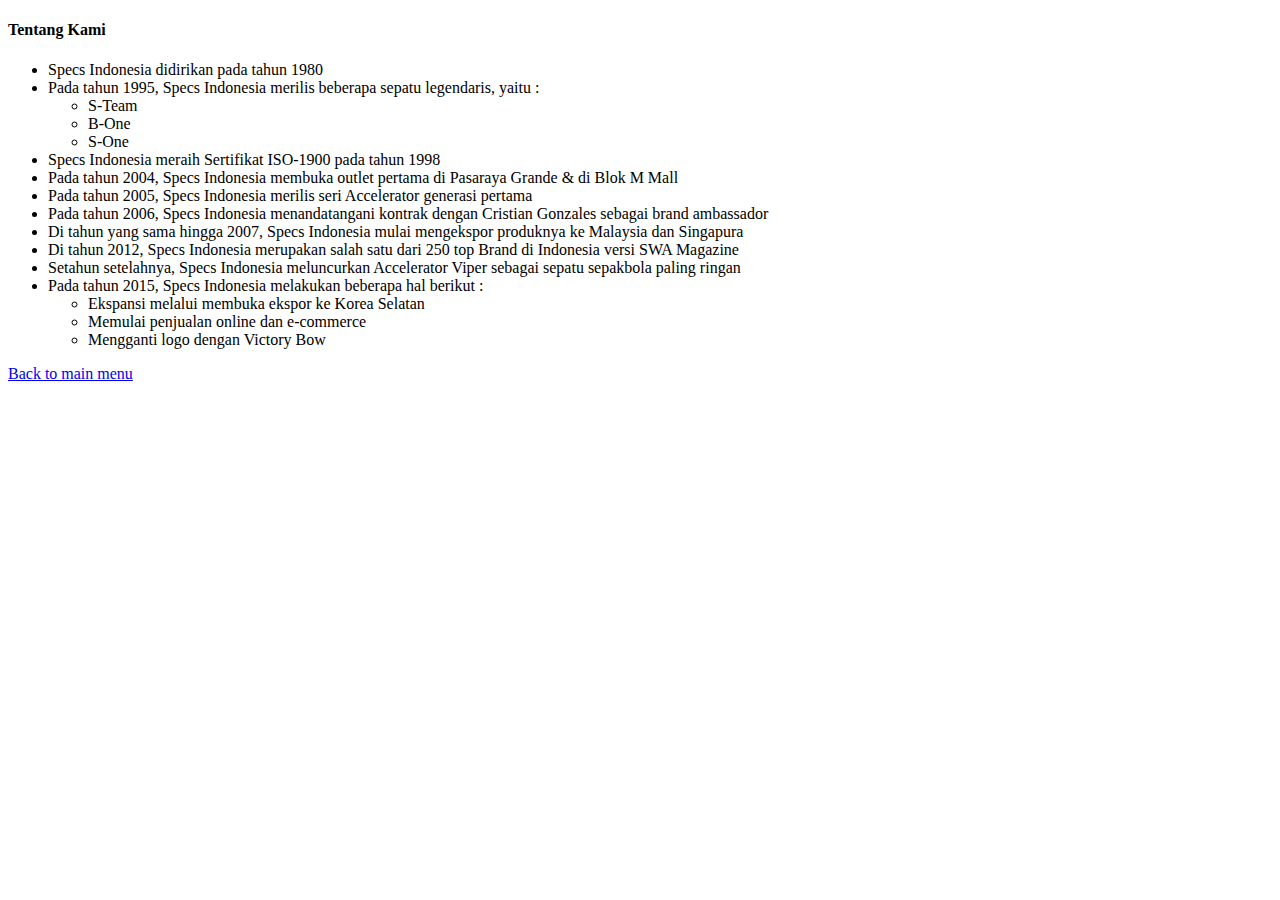
==== about.html @ b8de9849 "Add about.html" ====
<!DOCTYPE html>
<html lang="en">
<head>
    <meta charset="UTF-8">
    <meta name="viewport" content="width=device-width, initial-scale=1.0">
    <title>About Specs Indonesia</title>
</head>
<body>
    <h4>Tentang Kami</h4>
    <ul>
        <li>Specs Indonesia didirikan pada tahun 1980</li>
        <li>Pada tahun 1995, Specs Indonesia merilis beberapa sepatu legendaris, yaitu :</li>
        <ul>
            <li>S-Team</li>
            <li>B-One</li>
            <li>S-One</li>
        </ul>
        <li>Specs Indonesia meraih Sertifikat ISO-1900 pada tahun 1998</li>
        <li>Pada tahun 2004, Specs Indonesia membuka outlet pertama di Pasaraya Grande & di Blok M Mall</li>
        <li>Pada tahun 2005, Specs Indonesia merilis seri Accelerator generasi pertama</li>
        <li>Pada tahun 2006, Specs Indonesia menandatangani kontrak dengan Cristian Gonzales sebagai brand ambassador</li>
        <li>Di tahun yang sama hingga 2007, Specs Indonesia mulai mengekspor produknya ke Malaysia dan Singapura</li>
        <li>Di tahun 2012, Specs Indonesia merupakan salah satu dari 250 top Brand di Indonesia versi SWA Magazine</li>
        <li>Setahun setelahnya, Specs Indonesia meluncurkan Accelerator Viper sebagai sepatu sepakbola paling ringan</li>
        <li>Pada tahun 2015, Specs Indonesia melakukan beberapa hal berikut :
            <ul>
                <li>Ekspansi melalui membuka ekspor ke Korea Selatan</li>
                <li>Memulai penjualan online dan e-commerce</li>
                <li>Mengganti logo dengan Victory Bow</li>
            </ul>
        </li>
    </ul>
    <a href="index.html">Back to main menu</a>
</body>
</html>
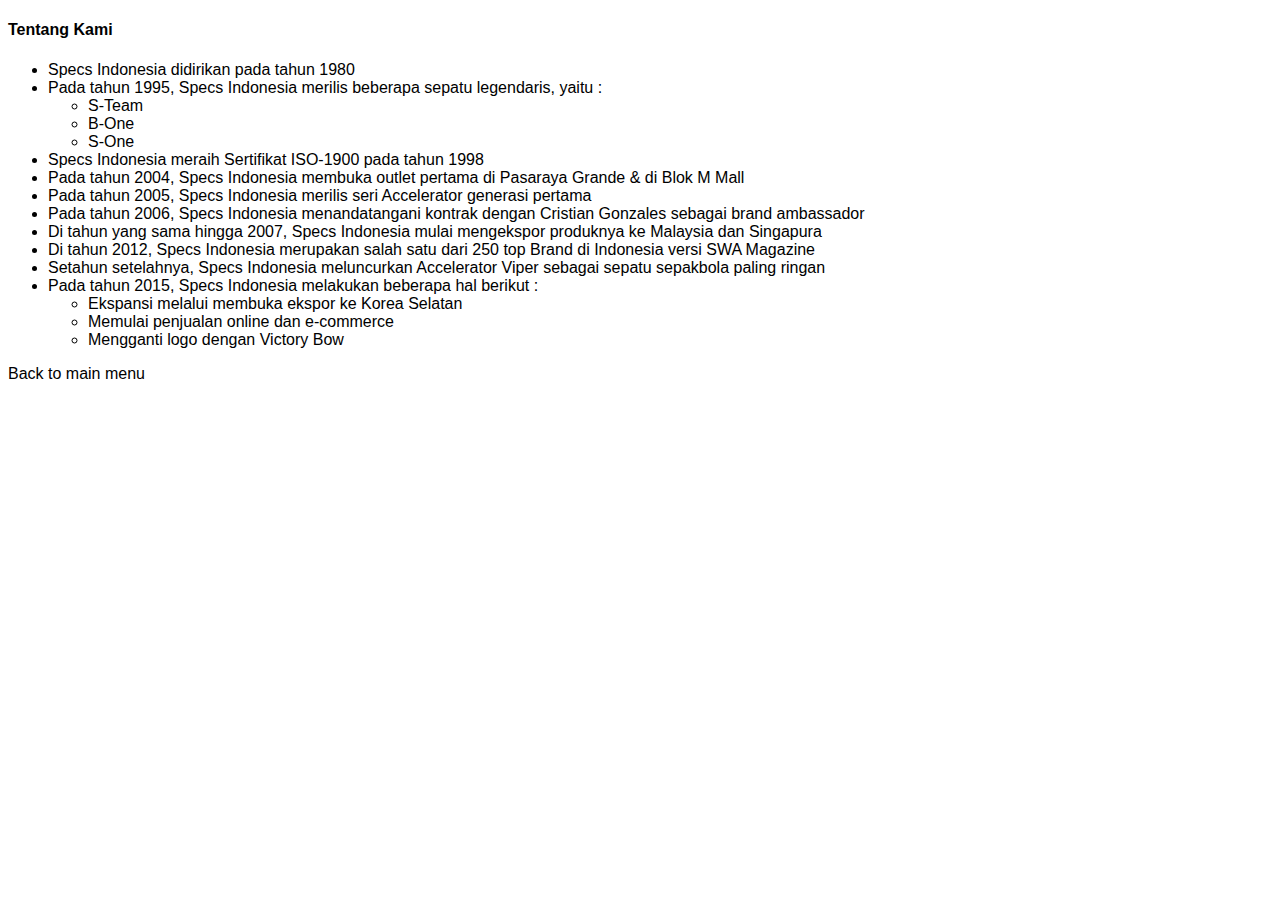
==== commit 818fa379: "Add implementation" ====
--- a/about.html
+++ b/about.html
@@ -4,6 +4,7 @@
     <meta charset="UTF-8">
     <meta name="viewport" content="width=device-width, initial-scale=1.0">
     <title>About Specs Indonesia</title>
+    <link rel="stylesheet" href="style.css">
 </head>
 <body>
     <h4>Tentang Kami</h4>
--- a/style.css
+++ b/style.css
@@ -0,0 +1,13 @@
+body {
+    font-family:'Trebuchet MS', 'Lucida Sans Unicode', 'Lucida Grande', 'Lucida Sans', Arial, sans-serif;
+}
+
+a:link, a:visited, a:active { 
+    text-decoration: none; 
+    color: black;
+} 
+
+a:hover {
+    text-decoration: none;
+    color: red;
+}